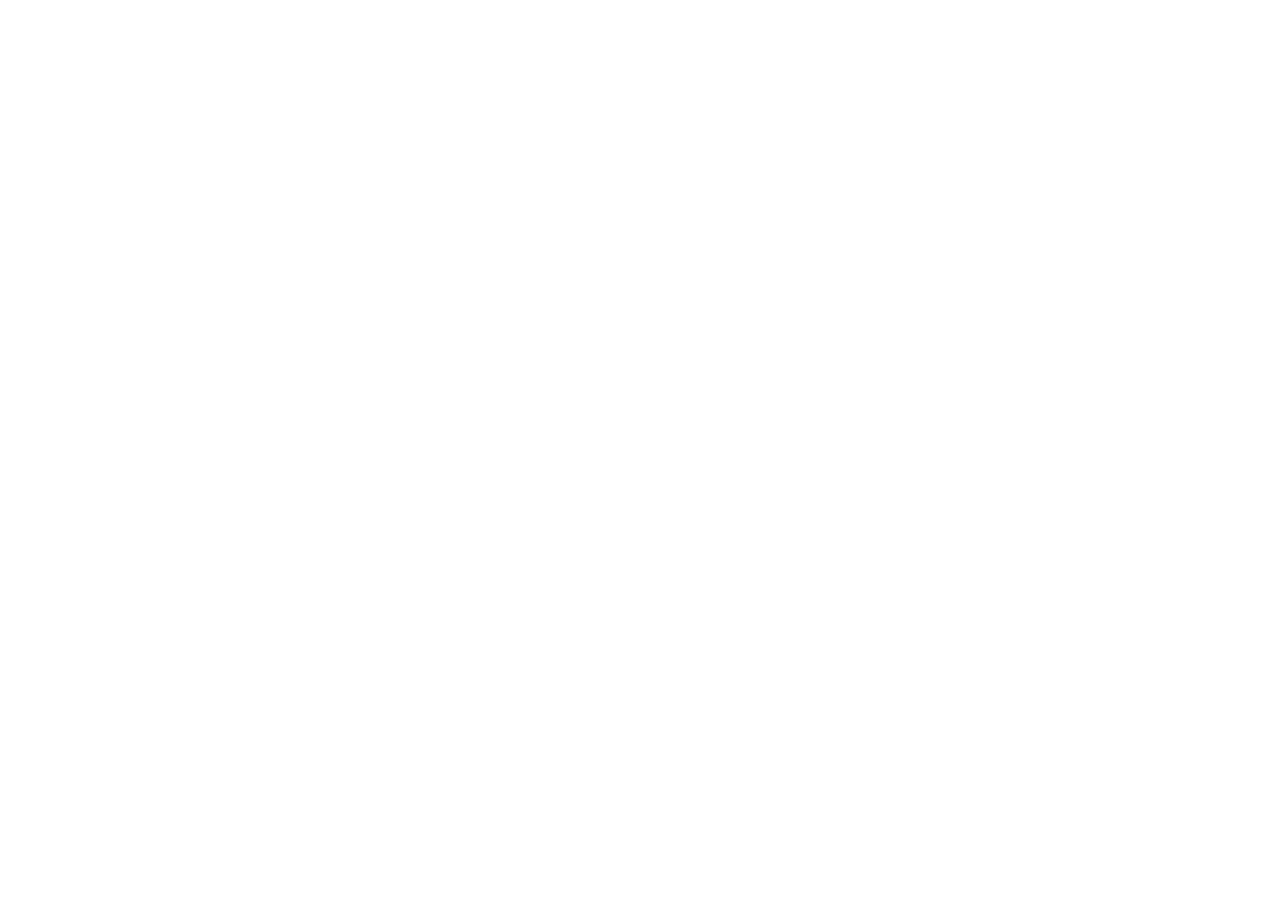
==== index.html @ d27a6741 "docs: add readme and basic structure" ====
<!DOCTYPE html>
<html lang="en">
<head>
    <meta charset="UTF-8">
    <meta http-equiv="X-UA-Compatible" content="IE=edge">
    <meta name="viewport" content="width=device-width, initial-scale=1.0">
    <title>Picky Man's Recipies: Home</title>
</head>
<body>
    
</body>
</html>
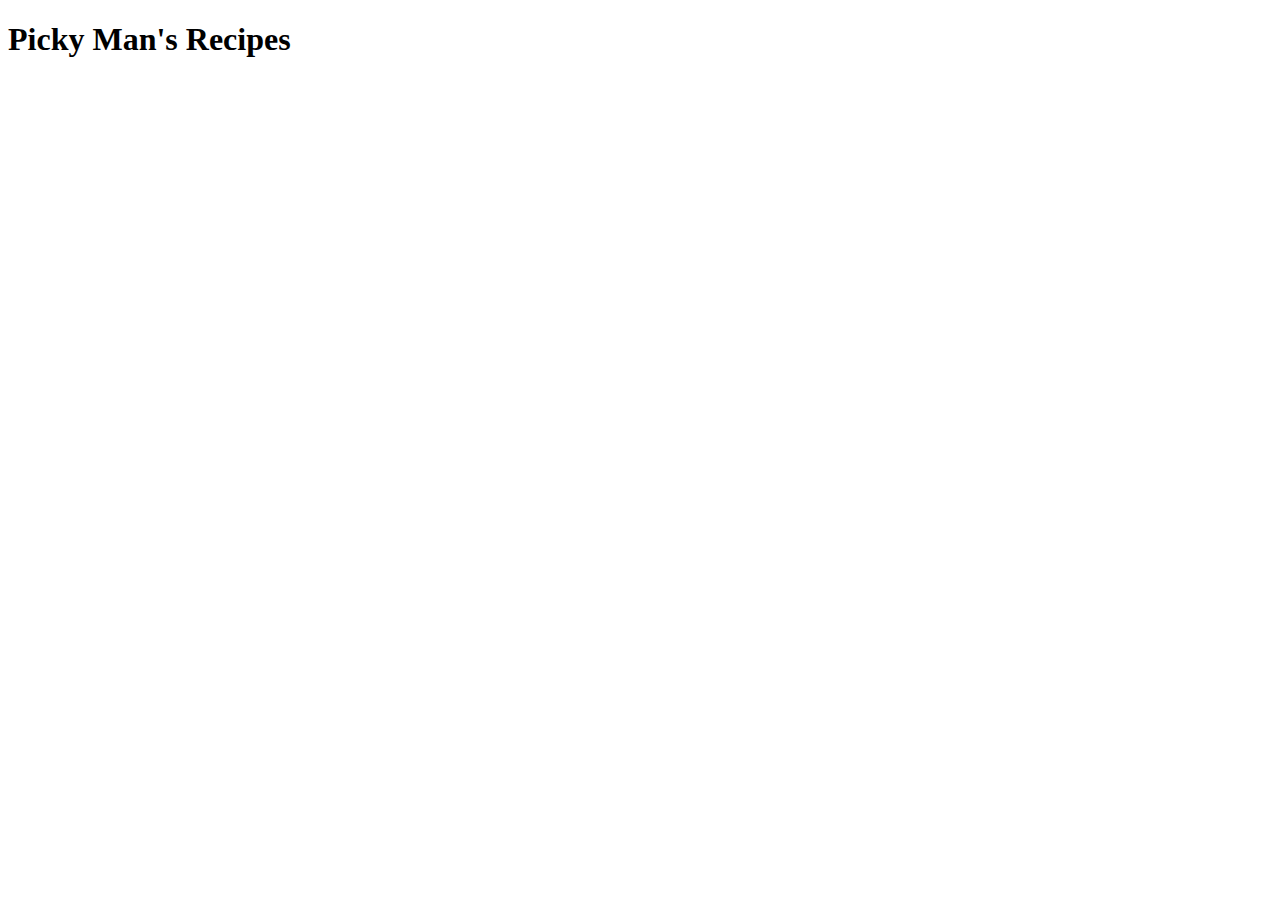
==== commit e7542780: "rename main directory typo" ====
--- a/index.html
+++ b/index.html
@@ -4,9 +4,9 @@
     <meta charset="UTF-8">
     <meta http-equiv="X-UA-Compatible" content="IE=edge">
     <meta name="viewport" content="width=device-width, initial-scale=1.0">
-    <title>Picky Man's Recipies: Home</title>
+    <title>Picky Man's Recipes: Home</title>
 </head>
 <body>
-    
+    <h1>Picky Man's Recipes</h1>
 </body>
 </html>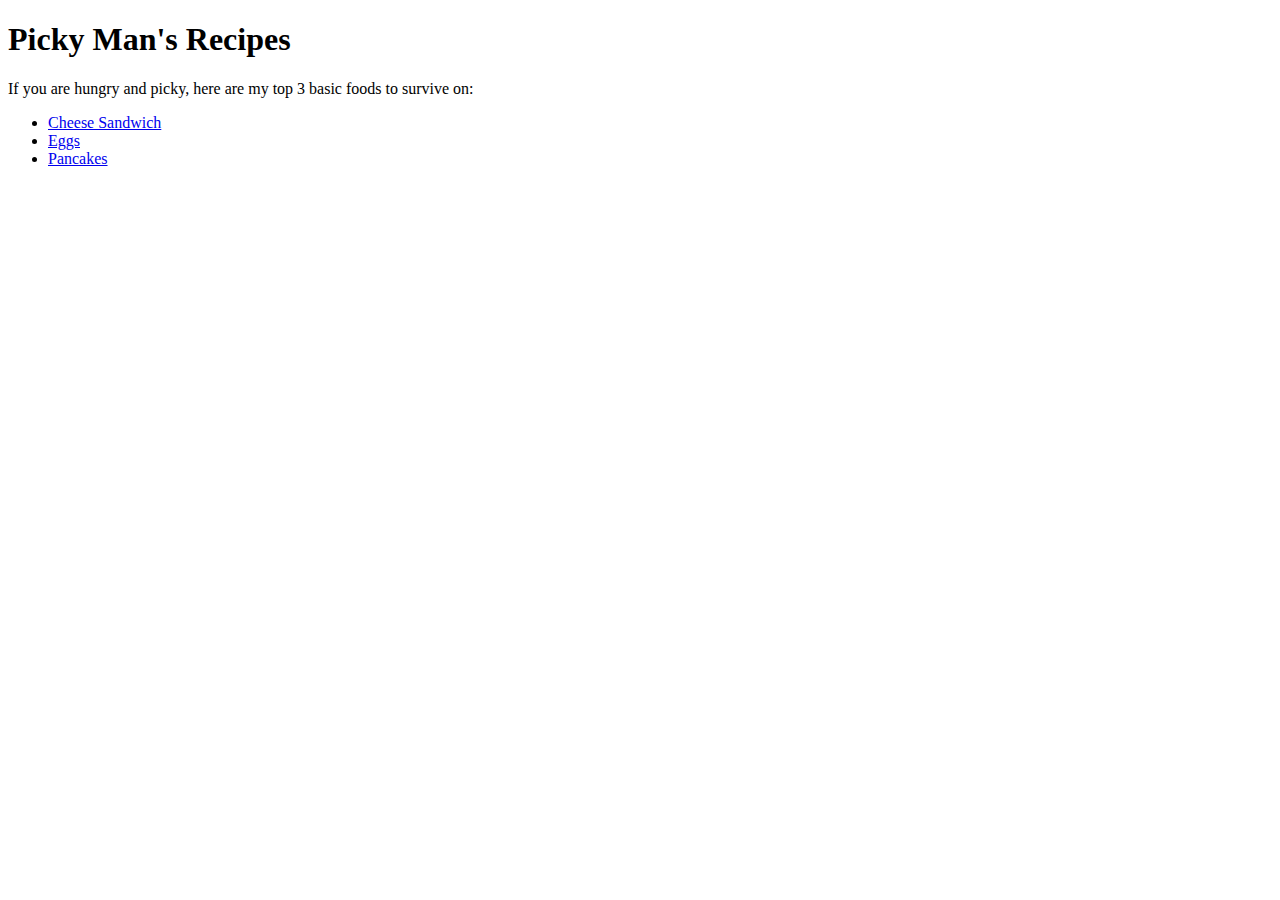
==== commit 9d557f1f: "feat: add images and first recipe" ====
--- a/index.html
+++ b/index.html
@@ -8,5 +8,11 @@
 </head>
 <body>
     <h1>Picky Man's Recipes</h1>
+    <p>If you are hungry and picky, here are my top 3 basic foods to survive on:</p>
+    <ul>
+        <li><a href="./recipes/cheese-sandwich.html">Cheese Sandwich</a></li>
+        <li><a href="./recipes/eggs.html">Eggs</a></li>
+        <li><a href="./recipes/pancakes.html">Pancakes</a></li>
+    </ul>
 </body>
 </html>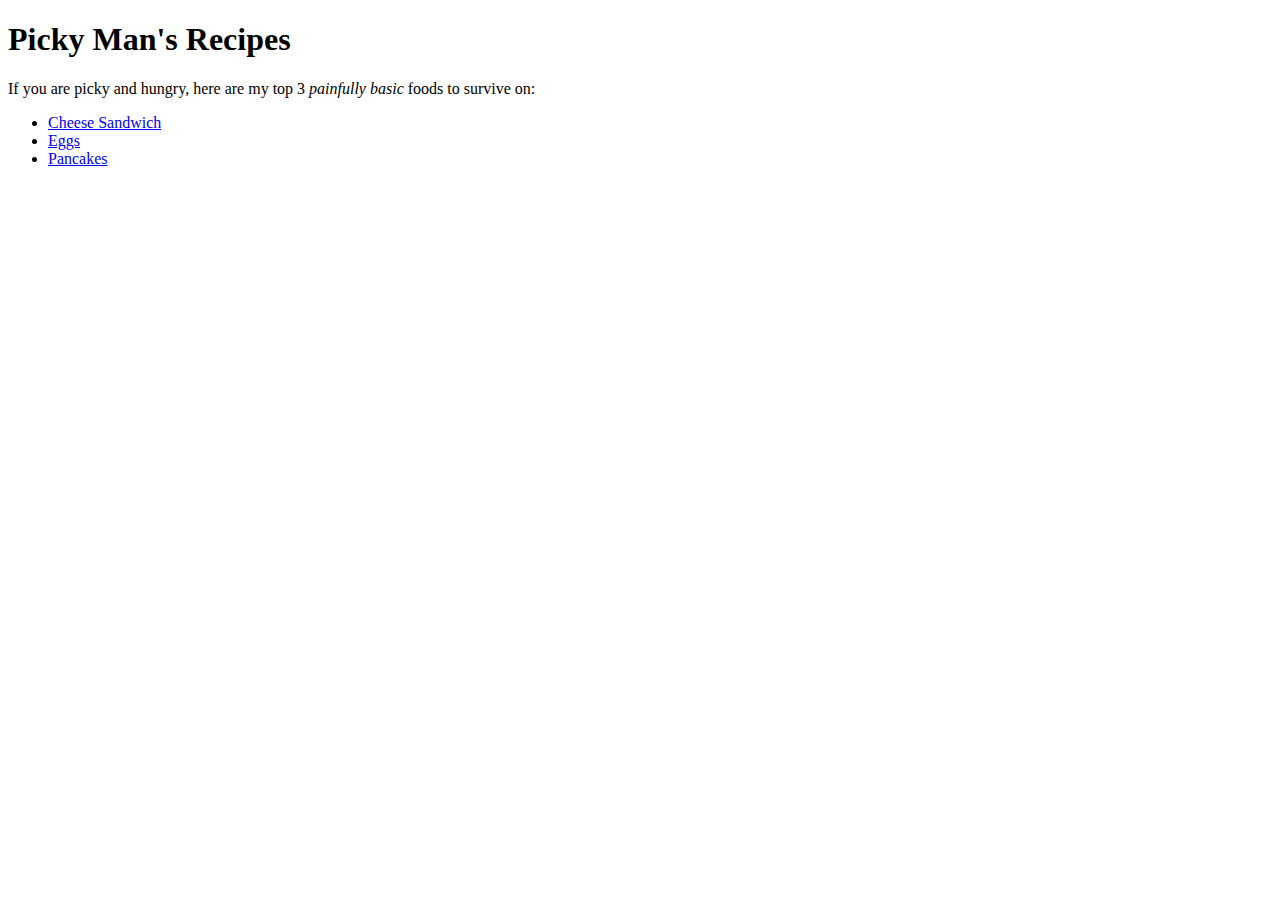
==== commit 586bc4b4: "add spelling and grammar revisions to text" ====
--- a/index.html
+++ b/index.html
@@ -8,7 +8,7 @@
 </head>
 <body>
     <h1>Picky Man's Recipes</h1>
-    <p>If you are hungry and picky, here are my top 3 basic foods to survive on:</p>
+    <p>If you are picky and hungry, here are my top 3 <em>painfully basic</em> foods to survive on:</p>
     <ul>
         <li><a href="./recipes/cheese-sandwich.html">Cheese Sandwich</a></li>
         <li><a href="./recipes/eggs.html">Eggs</a></li>
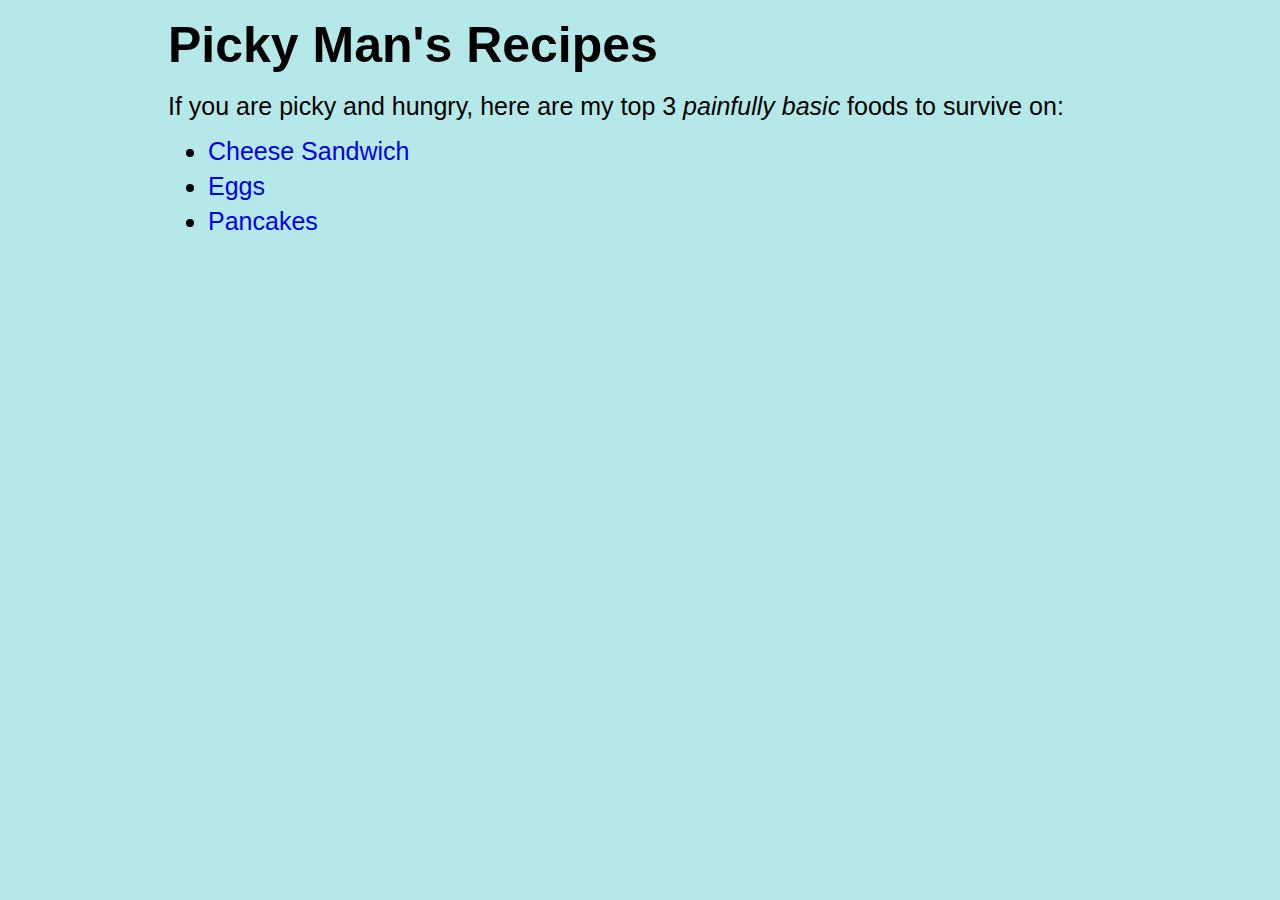
==== commit 621cc679: "add basic css styles" ====
--- a/index.html
+++ b/index.html
@@ -4,9 +4,11 @@
     <meta charset="UTF-8">
     <meta http-equiv="X-UA-Compatible" content="IE=edge">
     <meta name="viewport" content="width=device-width, initial-scale=1.0">
+    <link rel="stylesheet" type="text/css" href="style.css">
     <title>Picky Man's Recipes: Home</title>
 </head>
 <body>
+<div class="body-wrapper">
     <h1>Picky Man's Recipes</h1>
     <p>If you are picky and hungry, here are my top 3 <em>painfully basic</em> foods to survive on:</p>
     <ul>
@@ -14,5 +16,7 @@
         <li><a href="./recipes/eggs.html">Eggs</a></li>
         <li><a href="./recipes/pancakes.html">Pancakes</a></li>
     </ul>
+</div>
+<!-- <button>test to remove</button> -->
 </body>
 </html>--- a/style.css
+++ b/style.css
@@ -0,0 +1,48 @@
+/*=================BASE STYLE=================*/
+body {
+	font-family: "Helvetica Neue", Arial, sans-serif;
+	font-size: 25px;
+	line-height: 1.4;
+    background-color: rgb(181, 233, 233);
+}
+
+.food-image img {
+    width: 500px;
+    height: auto;
+}
+
+.body-wrapper {
+    margin-left: 10rem;
+    margin-bottom: 5rem;
+}
+
+.body-wrapper button {
+    font-size: inherit;
+    text-align: center;
+    background-color: rgb(40, 188, 188);
+    border: black, 5px;
+    border-radius: 50px;
+    padding: 10px 20px 15px 20px;
+    text-decoration: none;
+    display: inline-block;
+    /* margin-top: 50px; */
+    margin-bottom: 30px;
+}
+/* remove all underlines from links */
+a {
+    text-decoration: none;
+}
+a:hover {
+    color:rgb(16, 63, 63);
+    font-weight: 700;
+}
+
+.body-wrapper h1, h2, h3 {
+    margin-top: 0.6rem;
+    margin-bottom: 0.6rem;
+}
+
+.body-wrapper p, ol, ul {
+    margin-top: 0.6rem;
+    margin-bottom: 0.6rem;
+}